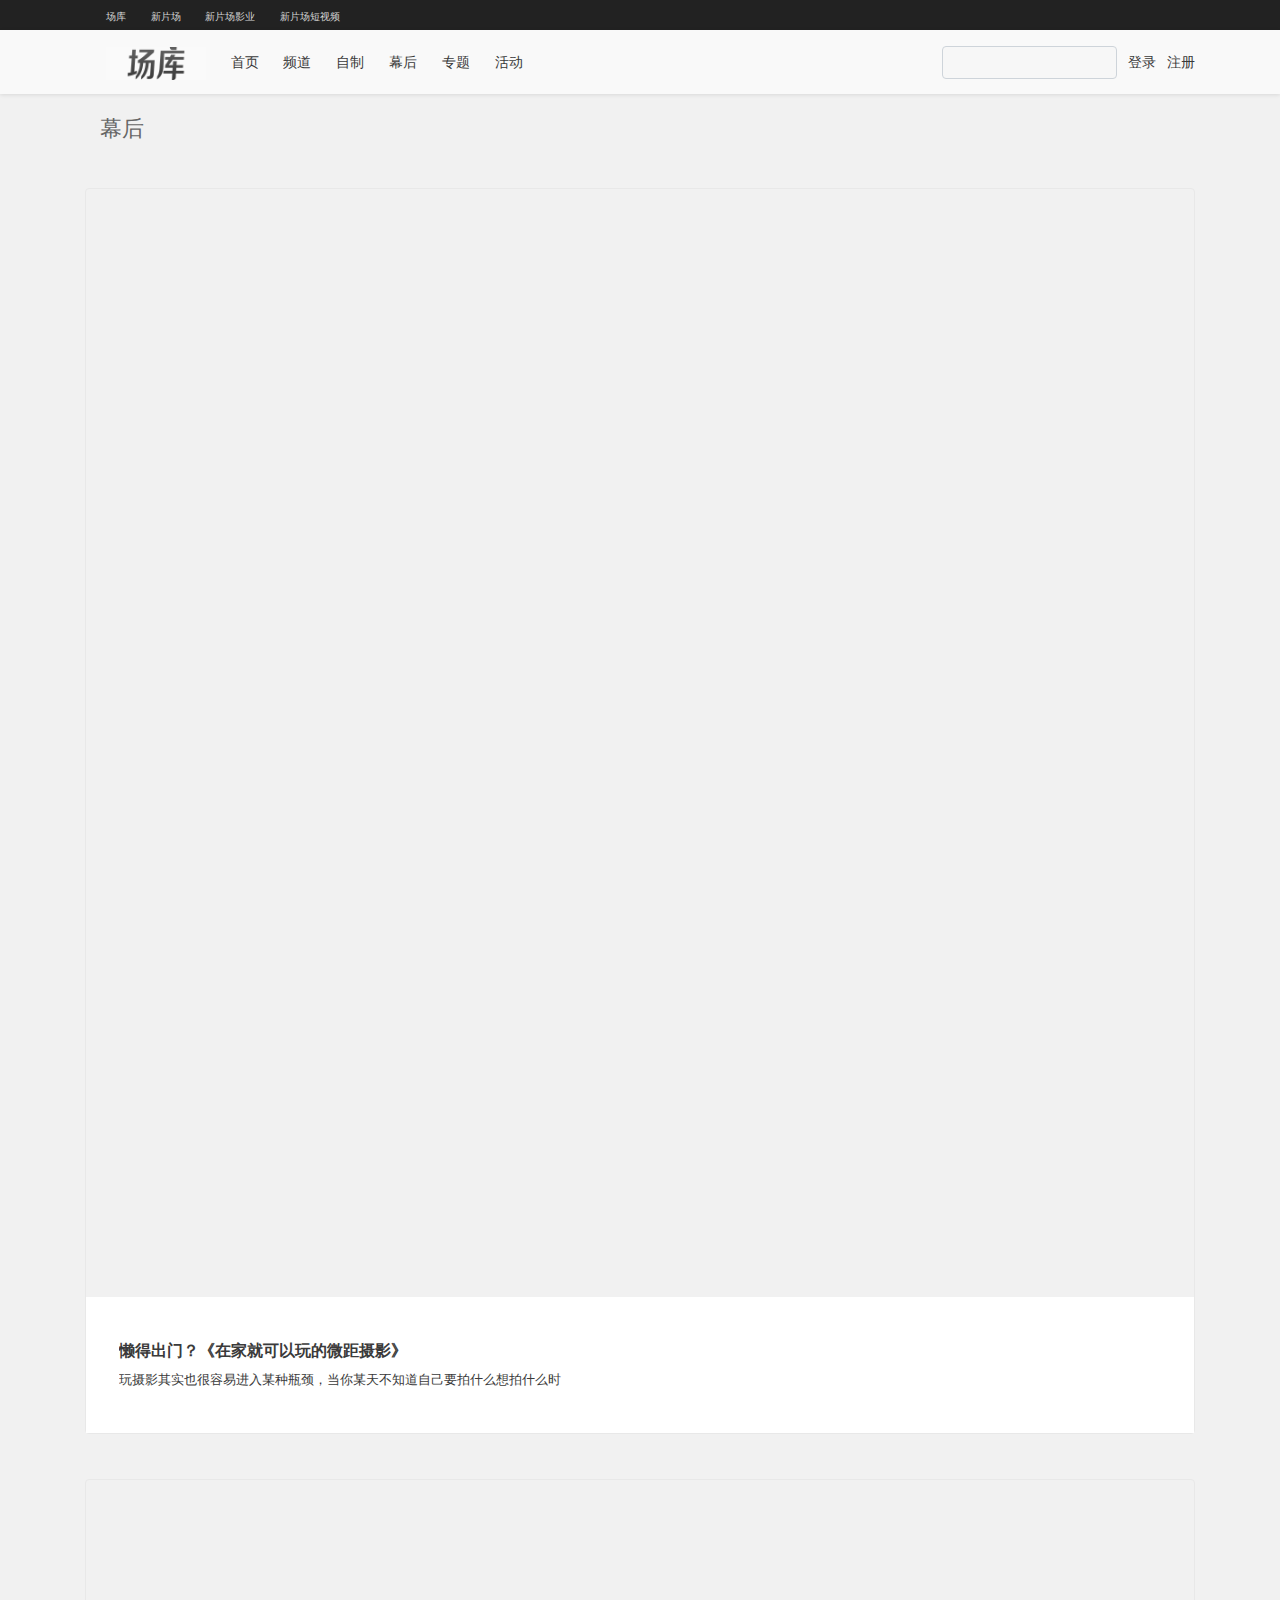
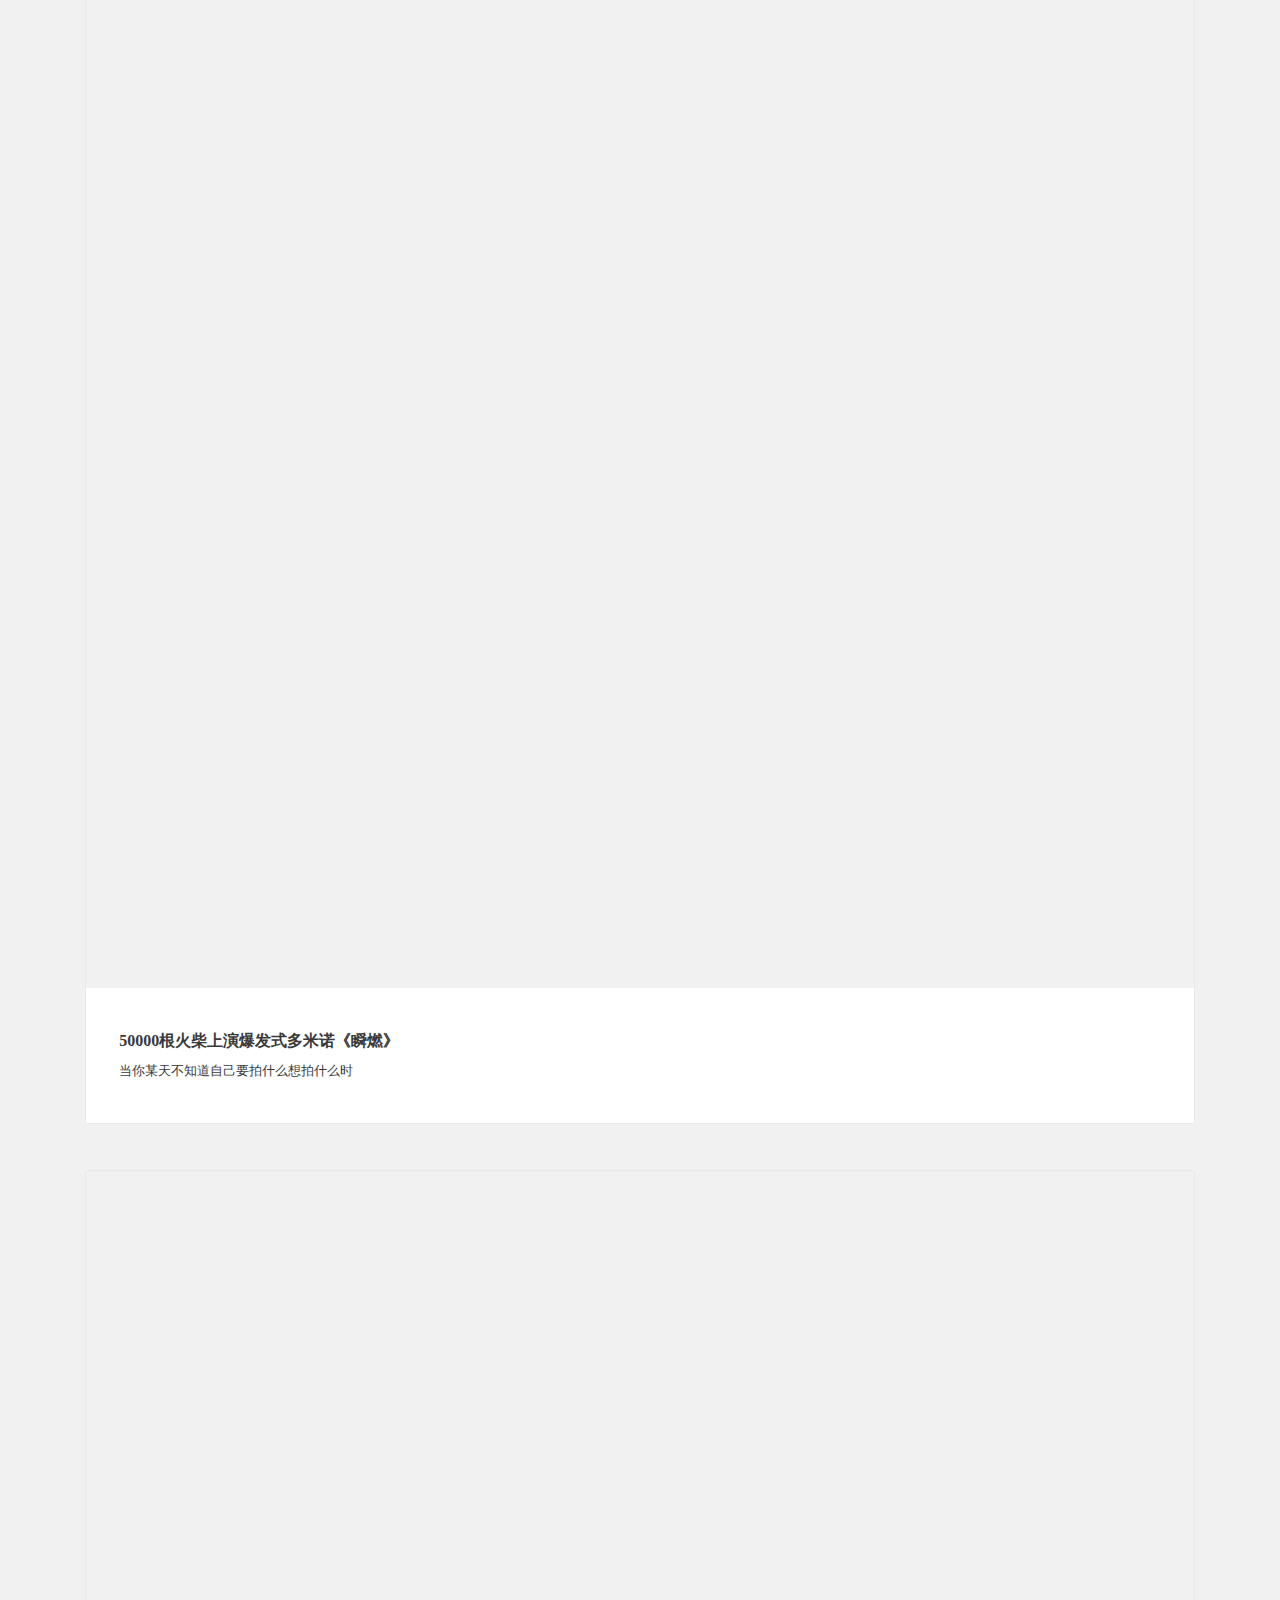
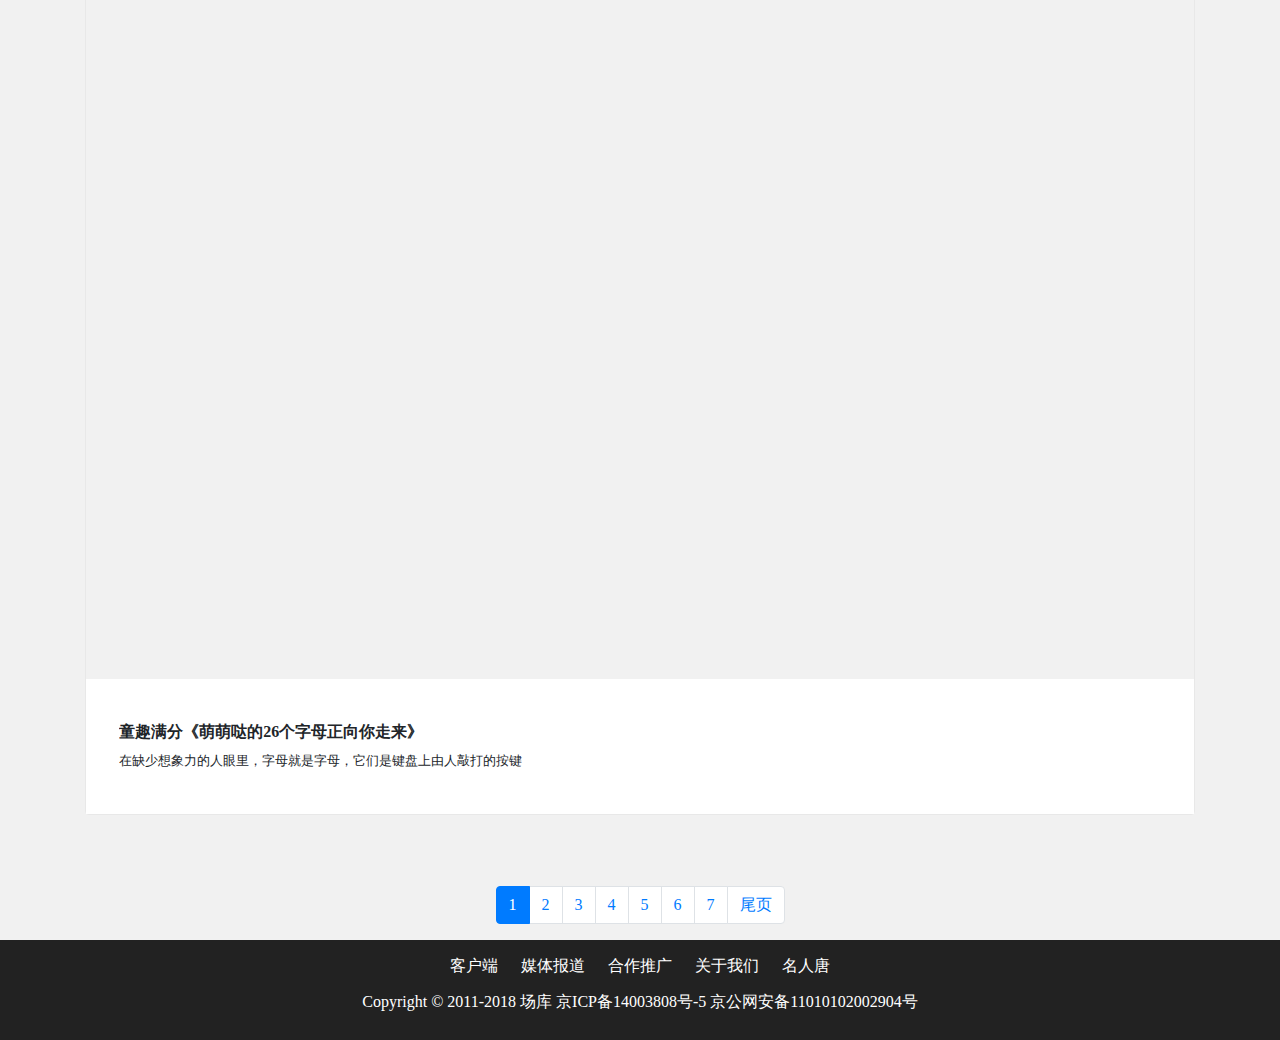
==== login.html @ ae33221c "login" ====
<!DOCTYPE html>
<html lang="en">
<head>
    <!--meta基本标签-->
    <!--声明文档使用的字符编码-->
    <meta charset="UTF-8">
    <!--指示IE以目前可用的最高模式显示内容-->
    <meta http-equiv="X-UA-Compatible" content="IE=edge" />
    <!--指示IE使用 <!DOCTYPE> 指令确定如何呈现内容。标准模式指令以IE9 标准模式显示-->
    <meta http-equiv="X-UA-Compatible" content="IE=Emulate IE9" />

    <!--SEO优化-->
    <!--页面描述-->
    <meta name="description" content="微视频，微电影，短视频" />
    <!--页面关键字-->
    <meta name="keywords" content="微视频，微电影，短视频"/>
    <!--定义网页作者-->
    <meta name="author" content="ZZH"/>
    <title>幕后页面</title>
    <!--添加 favicon icon-->
    <link rel="shortcut icon" type="image/ico" href="./img/favicon.ico" />

    <link rel="stylesheet" href="./css/reset.css">
    <link rel="stylesheet" href="./css/bootstrap.min.css">
    <link rel="stylesheet" href="./css/index.css">
    <link rel="stylesheet" href="./css/channel.css">
</head>
<body>
<!--顶部导航 start-->
<div class="bgColor">
    <div class="container">
        <div class="row">
            <div class="col-12">
                <ul class="topBarText">
                    <li><a href="#">场库</a></li>
                    <li><a href="#">新片场</a></li>
                    <li><a href="#">新片场影业</a></li>
                    <li><a href="#">新片场短视频</a></li>
                </ul>
            </div>
        </div>
    </div>
</div>
<!--顶部导航 end-->


<!--主导航栏滚动时固定  start-->
<div id="channelBgColor" class="maiBgColor">
    <div class="container">
        <div class="row">
            <div class="col-8">
                <ul class="topBarText">
                    <li><a href="./index.html"><img data-lazy-src="./img/logo1.png" class="logo" alt="" title=""></a></li>
                    <li><a href="./index.html">首页</a></li>
                    <li><a href="./channel.html">频道</a></li>
                    <li><a href="#">自制</a></li>
                    <li><a href="./article.html">幕后</a></li>
                    <li><a href="#">专题</a></li>
                    <li><a href="#">活动</a></li>
                </ul>
            </div>
            <div class="col-4">
                <div class="navRight">
                    <label for="inputTextFixed"></label>
                    <input type="text" class="form-control" name="inputText" id="inputTextFixed">
                    <a href="#">登录</a>
                    <a href="#">注册</a>
                </div>
            </div>
        </div>
    </div>
</div>
<!--主导航栏滚动时固定  end-->


<!--主体内容 start-->
<div class="container">
    <div class="row">
        <div class="col-12">
            <h3 class="categoryName col-12">幕后</h3>
        </div>
        <div class="col-12 channeChildList">
            <div>
                <a href="./detail.html">
                    <img data-lazy-src="./img/channelChildList/img1.jpg" alt="" title="">
                    <div class="videoTitle">
                        <h6 title="">懒得出门？《在家就可以玩的微距摄影》</h6>
                        <p title="">玩摄影其实也很容易进入某种瓶颈，当你某天不知道自己要拍什么想拍什么时</p>
                    </div>
                </a>
            </div>
        </div>
        <div class="col-12 channeChildList">
            <div>
                <a href="#">
                    <img data-lazy-src="./img/channelChildList/img2.jpg" alt="" title="">
                    <div class="videoTitle">
                        <h6 title="">50000根火柴上演爆发式多米诺《瞬燃》</h6>
                        <p title="">当你某天不知道自己要拍什么想拍什么时</p>
                    </div>
                </a>
            </div>
        </div>
        <div class="col-12 channeChildList">
            <div>
                <img data-lazy-src="./img/channelChildList/img3.jpg" alt="" title="">
                <div class="videoTitle">
                    <h6 title="">童趣满分《萌萌哒的26个字母正向你走来》</h6>
                    <p title="">在缺少想象力的人眼里，字母就是字母，它们是键盘上由人敲打的按键</p>
                </div>
            </div>
        </div>
        <div class="paginationBox">
            <ul class="pagination">
                <li class="page-item active"><a class="page-link" href="#">1</a></li>
                <li class="page-item"><a class="page-link" href="#">2</a></li>
                <li class="page-item"><a class="page-link" href="#">3</a></li>
                <li class="page-item"><a class="page-link" href="#">4</a></li>
                <li class="page-item"><a class="page-link" href="#">5</a></li>
                <li class="page-item"><a class="page-link" href="#">6</a></li>
                <li class="page-item"><a class="page-link" href="#">7</a></li>
                <li class="page-item"><a class="page-link" href="#">尾页</a></li>
            </ul>
        </div>
    </div>
</div>
<!--主体内容 end-->


<!--脚部 start-->
<footer>
    <div class="container">
        <div class="row">
            <div class="col-12">
                <p>
                    <a href="#">客户端</a>
                    <a href="#">媒体报道</a>
                    <a href="#">合作推广</a>
                    <a href="#">关于我们</a>
                    <a href="#">名人唐</a>
                </p>
                <p>Copyright © 2011-2018 场库 京ICP备14003808号-5 京公网安备11010102002904号</p>
            </div>
        </div>
    </div>
</footer>
<!--脚部 end-->



<script src="./js/jquery-3.4.js"></script>
<script src="./js/bootstrap.min.js"></script>
<script src="./js/EasyLazyload.js"></script>
<script src="./js/index.js"></script>

</body>
</html>
---- css/index.css ----
/*顶部导航 start*/
*{
    padding:0;
    margin:0;
}
body{
    background: rgb(241,241,241);
}
.bgColor{
    width:100%;
    height: 30px;
    background-color: rgba(34,34,34,1);
}
.topBarText{
    margin-bottom: 0;
    line-height: 30px;
}
.topBarText li{
    display: inline-block;
    margin-left:1.3rem;
}
.topBarText li a{
    color:#d5d5d5;
    font-size: .6rem;
}
.topBarText li a:hover{
    color:white;
}
/*顶部导航 end*/


/*轮播图 start*/
.carousel-inner img {
    width: 100%;
    height: 100%;
}
/*轮播图 end*/



/*主导航栏悬浮 start*/
#maiBgColor{
    position: absolute;
    z-index: 111;
    background: rgba(249,249,249,0);
    width:100%;
    height: 4rem;
    display: block;
}
#maiBgColor .topBarText,#maiBgColor .navRight{
    line-height: 64px;
}
#maiBgColor .logo{
    width:100px;
}
#maiBgColor a{
    color:white;
    font-size: .9rem;
}
#maiBgColor a:hover{
    color:#d5d5d5;
}
.navRight{
    text-align: right;
}
.navRight>a{
    margin-left:2%;
}
.navRight .form-control{
    display: inline-block;
    width: 50%;
    padding:.275rem .75rem;
    background: rgba(241,241,241,.2);
    line-height: 1.4;
}
/*主导航栏悬浮 end*/


/*主导航栏固定 start*/
#maiBgColorFixed{
    position: fixed;
    z-index: 111;
    background: rgba(249,249,249,0.97);
    top:0;
    width:100%;
    height: 4rem;
    box-shadow: rgba(0, 0, 0, 0.1) 0 1px 4px;
    display: none;
}
#maiBgColorFixed .topBarText,#maiBgColor .navRight{
    line-height: 64px;
}
#maiBgColorFixed .logo{
    width:100px;
}
#maiBgColorFixed a{
    color:#3a3a3a;
    font-size: .9rem;
}
#maiBgColorFixed a:hover{
    color:black;
}
.navRight{
    text-align: right;
    line-height: 64px;
}
.navRight>a{
    margin-left:2%;
}
.navRight .form-control{
    display: inline-block;
    width: 50%;
    padding:.275rem .75rem;
    background: rgba(241,241,241,.2);
    line-height: 1.4;
}
/*主导航栏固定 end*/


/*主体内容左侧视频列表 start*/
.mainContainerLeft{
    margin:3rem 0;
}
.mainContainerLeft .col-9{
    background: white;
    overflow: hidden;
    box-shadow: 0 1px 4px rgba(0,0,0,.1);
}
.topTab a{
    padding:1rem;
    color:black;
}
.mainLeftList{
    margin:1.5rem 0;
    overflow: hidden;
    height: auto;
}
.mainLeftList .mainLeftImg{
    max-width:35%;
    display: inline-block;
    overflow: hidden;
}
.mainLeftList .mainLeftDes{
    display: inline-block;
}
.mainLeftImg img{
    width: 100%;
    height: 100%;
}
.mainLeftDes{
    position: relative;
    float: right;
    width:65%;
    padding-left:2rem;
}
.mainLeftDes h5{
    font-weight: bold;
    color:#333;
}
.mainLeftDes .time{
    color:#b1b1b1;
    bottom: -4.5rem
}
.mainLeftDes h5,.mainLeftDes p{
    overflow: hidden;
    text-overflow: ellipsis;
    white-space: nowrap;
    cursor: pointer;
}
.pagination{
    margin-top:2rem;
    position: relative;
}
.pagination li{
    margin-top:1rem;
    position: relative;
    text-align: center;
}
/*主体内容左侧视频列表 end*/


/*首页右侧 start*/
.downLoad{
    margin-bottom:1rem;
    background: white;
    box-shadow: 0 1px 4px rgba(0,0,0,.1);
}
.downLoad img{
    width:100%;
}
.channel{
    margin-bottom:1rem;
    padding:1rem 0;
    background: white;
    box-shadow: 0 1px 4px rgba(0,0,0,.1);
}
.channel .channelTitle{
    padding-left:1.4rem;
    border-left:4px solid #2689FF;
    color:#393939;
}
.channel .channelCon{
    width:100%;
    padding:0 1rem;
}
.channelCon a{
    background: #efefef;
    padding: 0.3rem 0.8rem;
    border-radius: 2px;
    color:#3498DB;
    line-height: 2.4rem;
    font-size: .8rem;
}
.channelCon a:hover{
    background: #3498DB;
    padding: 0.3rem 0.8rem;
    border-radius: 2px;
    color:white;
}
.channel .hotImgList{
    padding:0 1rem;
}
.channel .hotImgList img{
    width:100%;
    height: auto;
    margin:.4rem 0;
}
.sever p{
    padding:.6rem;
    margin:1rem;
    background: #3498DB;
    border-radius: 2px;
    text-align: center;
}
.sever p a{
    color:white;
}
.channel .aboutUs p{
    text-align: center;
    font-size: 0.8rem;
}
.aboutUs img{
    width:60%;
    height: auto;
    text-align: center;
}
/*首页右侧 end*/


/*脚部*/
footer{
    width:100%;
    height: 100px;
    background-color: rgba(34,34,34,1);
}
footer p a{
    padding:.6rem;
    color:white;
}
footer p{
    margin-top:16px;
    color:white;
    text-align: center;
    line-height: 20px;
}
.paginationBox{
    margin:0 auto;
}
---- css/channel.css ----
.categoryName{
    font-size: 1.4rem;
    color: #666;
    margin: 1.4rem 0;
}
.channelList,.channeChildList{
    position: relative;
    margin-bottom: 2rem;
}
.channelList p{
    /*margin-bottom: 0;*/
    position: absolute;
    top:50%;
    left:50%;
    transform: translate(-50%,-50%);
    /*text-align: center;*/
    font-weight: 600;
    color:white;
}
.moveLeft{
    overflow: hidden;
}
.channelList img{
    transition: All 0.4s ease-in-out;
    width:100%;
    height: auto;
}
.channelList img:hover{
    transform: scale(1.2);
}


/*主导航栏固定 start*/
#channelBgColor{
    position: static;
    z-index: 111;
    background: rgba(249,249,249,0.97);
    top:0;
    width:100%;
    height: 4rem;
    box-shadow: rgba(0, 0, 0, 0.1) 0 1px 4px;
}
#channelBgColor .topBarText,#maiBgColor .navRight{
    line-height: 64px;
}
#channelBgColor .logo{
    width:100px;
}
#channelBgColor a{
    color:#3a3a3a;
    font-size: .9rem;
}
#channelBgColor a:hover{
    color:black;
}
.navRight{
    text-align: right;
    line-height: 64px;
}
.navRight>a{
    margin-left:2%;
}
.navRight .form-control{
    display: inline-block;
    width: 50%;
    padding:.275rem .75rem;
    background: rgba(241,241,241,.2);
    line-height: 1.4;
}


/*频道分类列表页面*/
.channeChildList{
    border-radius: 10px;
    margin:2% 0;
}
.channeChildList>div{
    border:1px solid #e8e8e8;
    border-radius: 4px;
}
.channeChildList>div:hover{
    box-shadow: 0 0 4px #b9b8b8;
}
.channeChildList img{
    width: 100%;
    overflow: hidden;
    border-radius: 4px 4px 0 0;
}
.videoTitle{
    padding:3%;
    background-color: white;
}
.videoTitle h6{
    font-weight: 600;
}
.videoTitle p{
    font-size: 13px;
}
.videoTitle h6,.videoTitle p{
    overflow: hidden;
    text-overflow:ellipsis;
    white-space: nowrap;
    margin:10px 0;
}
.channeChildList a{
    color:#3a3a3a;
}


/*分类播放页*/
.article video{
    width:100%;
}
[poster]{
    width: 200%;
    height: 100%;
}
.article p{
    font-size: 16px;
    line-height: 36px;
    text-indent: 2rem;
    margin:1rem;
}
.descriptionText{
    width: 100%;
    height: 30px;
    background: rgb(241,241,241);
    padding:0 3rem;
    /*margin:3rem 0;*/
}
.descriptionText p{
    text-align: center;
    color:#999;
    font-size: 14px;
    line-height: 30px;
}
.hotList{
    width:25%;
    float: left;
    padding:0 15px;
}
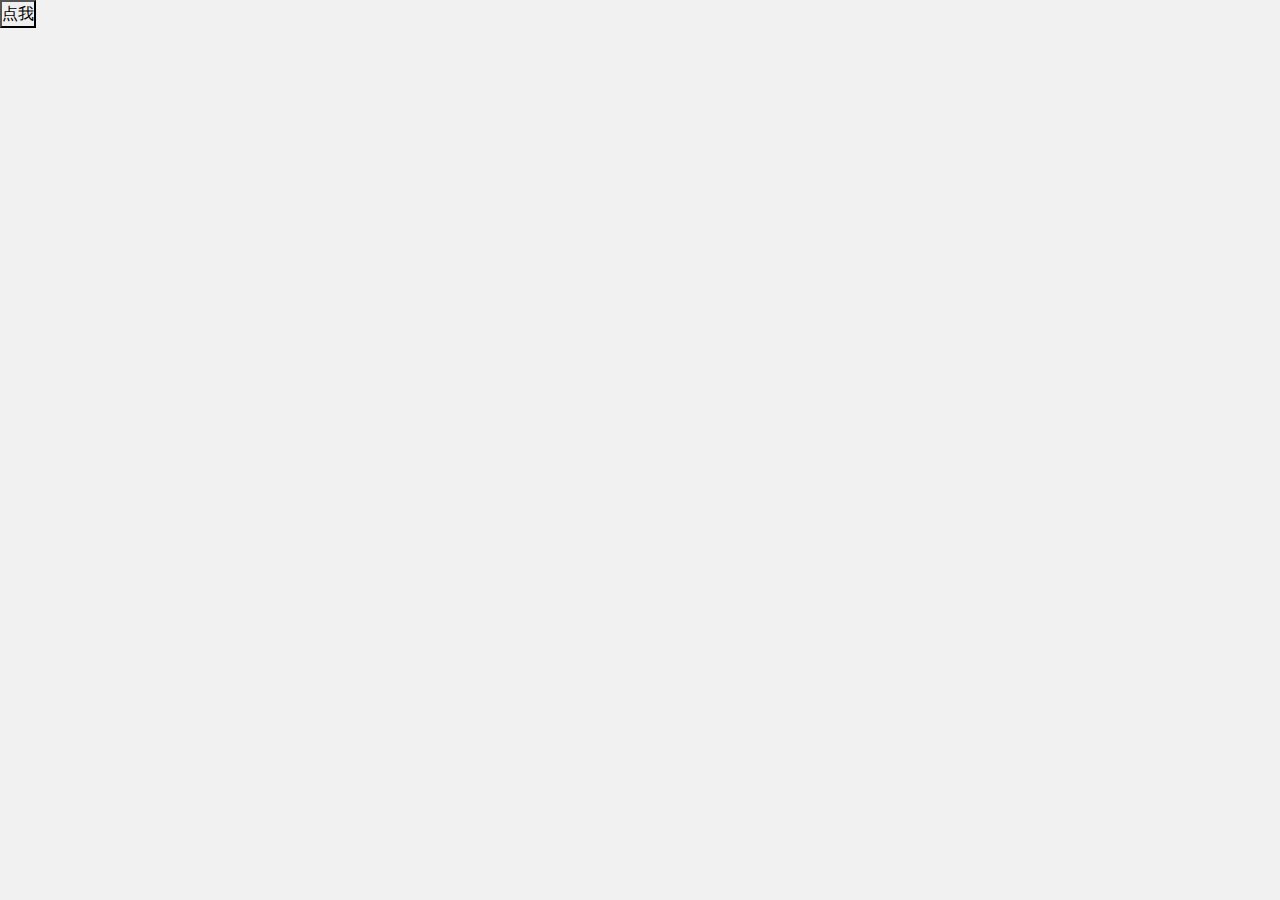
==== commit 36ec0068: "修改login" ====
--- a/login.html
+++ b/login.html
@@ -26,132 +26,22 @@
     <link rel="stylesheet" href="./css/channel.css">
 </head>
 <body>
-<!--顶部导航 start-->
-<div class="bgColor">
-    <div class="container">
-        <div class="row">
-            <div class="col-12">
-                <ul class="topBarText">
-                    <li><a href="#">场库</a></li>
-                    <li><a href="#">新片场</a></li>
-                    <li><a href="#">新片场影业</a></li>
-                    <li><a href="#">新片场短视频</a></li>
-                </ul>
-            </div>
-        </div>
-    </div>
-</div>
-<!--顶部导航 end-->
-
-
-<!--主导航栏滚动时固定  start-->
-<div id="channelBgColor" class="maiBgColor">
-    <div class="container">
-        <div class="row">
-            <div class="col-8">
-                <ul class="topBarText">
-                    <li><a href="./index.html"><img data-lazy-src="./img/logo1.png" class="logo" alt="" title=""></a></li>
-                    <li><a href="./index.html">首页</a></li>
-                    <li><a href="./channel.html">频道</a></li>
-                    <li><a href="#">自制</a></li>
-                    <li><a href="./article.html">幕后</a></li>
-                    <li><a href="#">专题</a></li>
-                    <li><a href="#">活动</a></li>
-                </ul>
-            </div>
-            <div class="col-4">
-                <div class="navRight">
-                    <label for="inputTextFixed"></label>
-                    <input type="text" class="form-control" name="inputText" id="inputTextFixed">
-                    <a href="#">登录</a>
-                    <a href="#">注册</a>
-                </div>
-            </div>
-        </div>
-    </div>
-</div>
-<!--主导航栏滚动时固定  end-->
-
-
-<!--主体内容 start-->
-<div class="container">
-    <div class="row">
-        <div class="col-12">
-            <h3 class="categoryName col-12">幕后</h3>
-        </div>
-        <div class="col-12 channeChildList">
-            <div>
-                <a href="./detail.html">
-                    <img data-lazy-src="./img/channelChildList/img1.jpg" alt="" title="">
-                    <div class="videoTitle">
-                        <h6 title="">懒得出门？《在家就可以玩的微距摄影》</h6>
-                        <p title="">玩摄影其实也很容易进入某种瓶颈，当你某天不知道自己要拍什么想拍什么时</p>
-                    </div>
-                </a>
-            </div>
-        </div>
-        <div class="col-12 channeChildList">
-            <div>
-                <a href="#">
-                    <img data-lazy-src="./img/channelChildList/img2.jpg" alt="" title="">
-                    <div class="videoTitle">
-                        <h6 title="">50000根火柴上演爆发式多米诺《瞬燃》</h6>
-                        <p title="">当你某天不知道自己要拍什么想拍什么时</p>
-                    </div>
-                </a>
-            </div>
-        </div>
-        <div class="col-12 channeChildList">
-            <div>
-                <img data-lazy-src="./img/channelChildList/img3.jpg" alt="" title="">
-                <div class="videoTitle">
-                    <h6 title="">童趣满分《萌萌哒的26个字母正向你走来》</h6>
-                    <p title="">在缺少想象力的人眼里，字母就是字母，它们是键盘上由人敲打的按键</p>
-                </div>
-            </div>
-        </div>
-        <div class="paginationBox">
-            <ul class="pagination">
-                <li class="page-item active"><a class="page-link" href="#">1</a></li>
-                <li class="page-item"><a class="page-link" href="#">2</a></li>
-                <li class="page-item"><a class="page-link" href="#">3</a></li>
-                <li class="page-item"><a class="page-link" href="#">4</a></li>
-                <li class="page-item"><a class="page-link" href="#">5</a></li>
-                <li class="page-item"><a class="page-link" href="#">6</a></li>
-                <li class="page-item"><a class="page-link" href="#">7</a></li>
-                <li class="page-item"><a class="page-link" href="#">尾页</a></li>
-            </ul>
-        </div>
-    </div>
-</div>
-<!--主体内容 end-->
-
-
-<!--脚部 start-->
-<footer>
-    <div class="container">
-        <div class="row">
-            <div class="col-12">
-                <p>
-                    <a href="#">客户端</a>
-                    <a href="#">媒体报道</a>
-                    <a href="#">合作推广</a>
-                    <a href="#">关于我们</a>
-                    <a href="#">名人唐</a>
-                </p>
-                <p>Copyright © 2011-2018 场库 京ICP备14003808号-5 京公网安备11010102002904号</p>
-            </div>
-        </div>
-    </div>
-</footer>
-<!--脚部 end-->
-
+<button onclick="addNum()">点我</button>
 
 
 <script src="./js/jquery-3.4.js"></script>
 <script src="./js/bootstrap.min.js"></script>
 <script src="./js/EasyLazyload.js"></script>
 <script src="./js/index.js"></script>
+<script>
+    var num, num2, total;
+    function addNum() {
+        num = 12;
+        num2 = 32;
+        total = num + num2;
+        alert(total)
+    }
+</script>
 
 </body>
 </html>